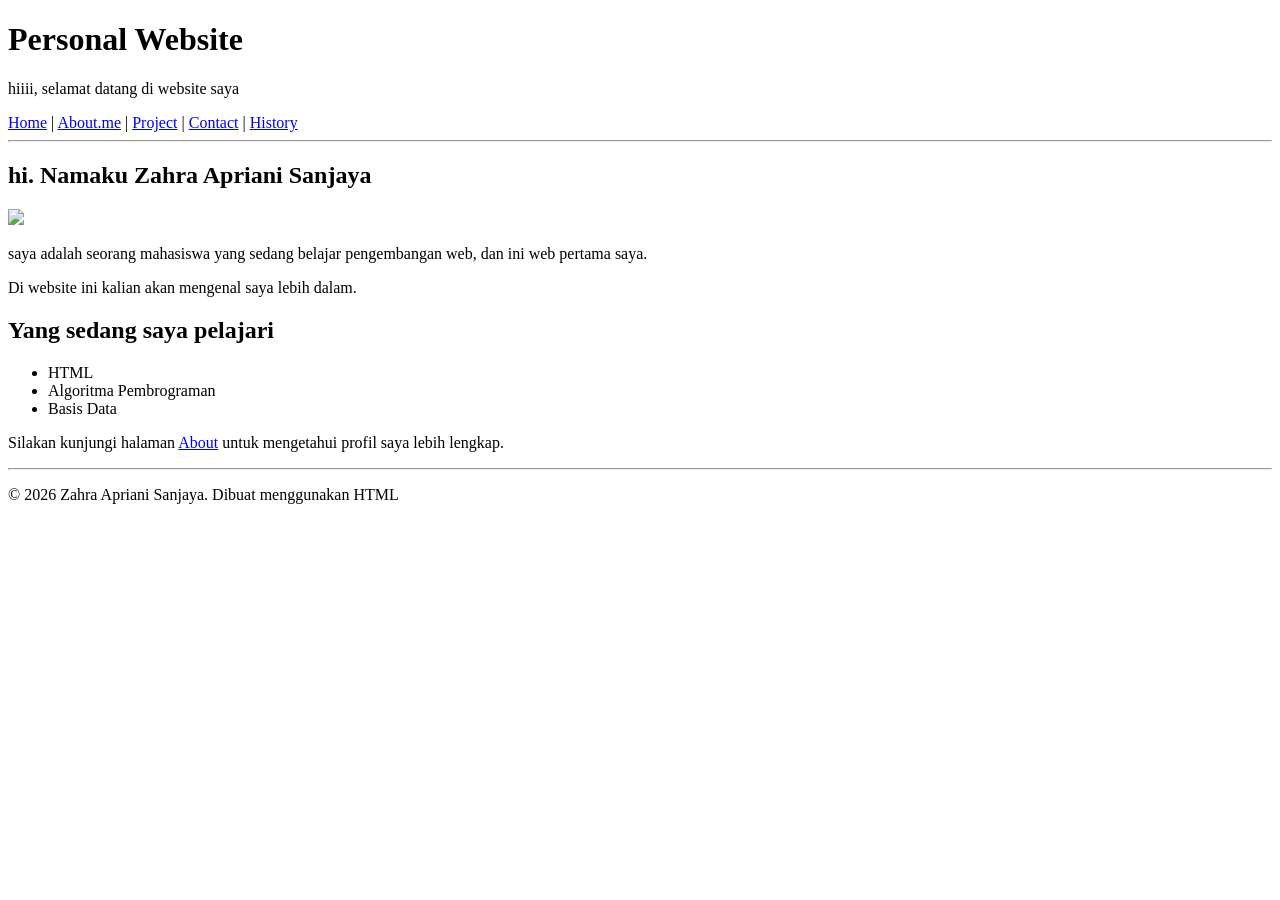
==== index.html @ 3a48218e "initial commit" ====
<!doctype html>
<html lang="id">
  <head>
    <meta charset="UTF-8" />
    <h1>Personal Website</h1>
    <p>hiiii, selamat datang di website saya</p>
  </head>
  <body>
    <nav>
      <a href="index.html"
        >Home</a
      >
      |
      <a
        href="About.me.html"
        >About.me</a
      >
      |
      <a href="Project.html"
        >Project</a
      >
      |
       <a href="Contact.html"
        >Contact</a
      >
      |
       <a href="History.html"
       >History</a
      >
    </nav>
    <hr />
    <h2 id="hi. Namaku Zahra Apriani Sanjaya">hi. Namaku Zahra Apriani Sanjaya</h2>
    <img
      src="C:\Users\ASUS\Downloads\pratikum-html\tugas 1\assets/zahra.JPEG"
      width="240"
    />
    <p>saya adalah seorang mahasiswa yang sedang belajar pengembangan web,
      dan ini web pertama saya.
    </p>
    <p>Di website ini kalian akan mengenal saya lebih dalam.</p>
  </body>
    <h2 id="Yang sedang saya pelajari">Yang sedang saya pelajari</h2>
<ul>
    <li>HTML</li>
    <li>Algoritma Pembrograman</li>
    <li>Basis Data</li>
</ul>
    <p>Silakan kunjungi halaman <a href="About me.html">About</a> untuk mengetahui profil saya lebih lengkap.</p>
  <hr />
    <p>© 2026 Zahra Apriani Sanjaya. Dibuat menggunakan HTML</p>
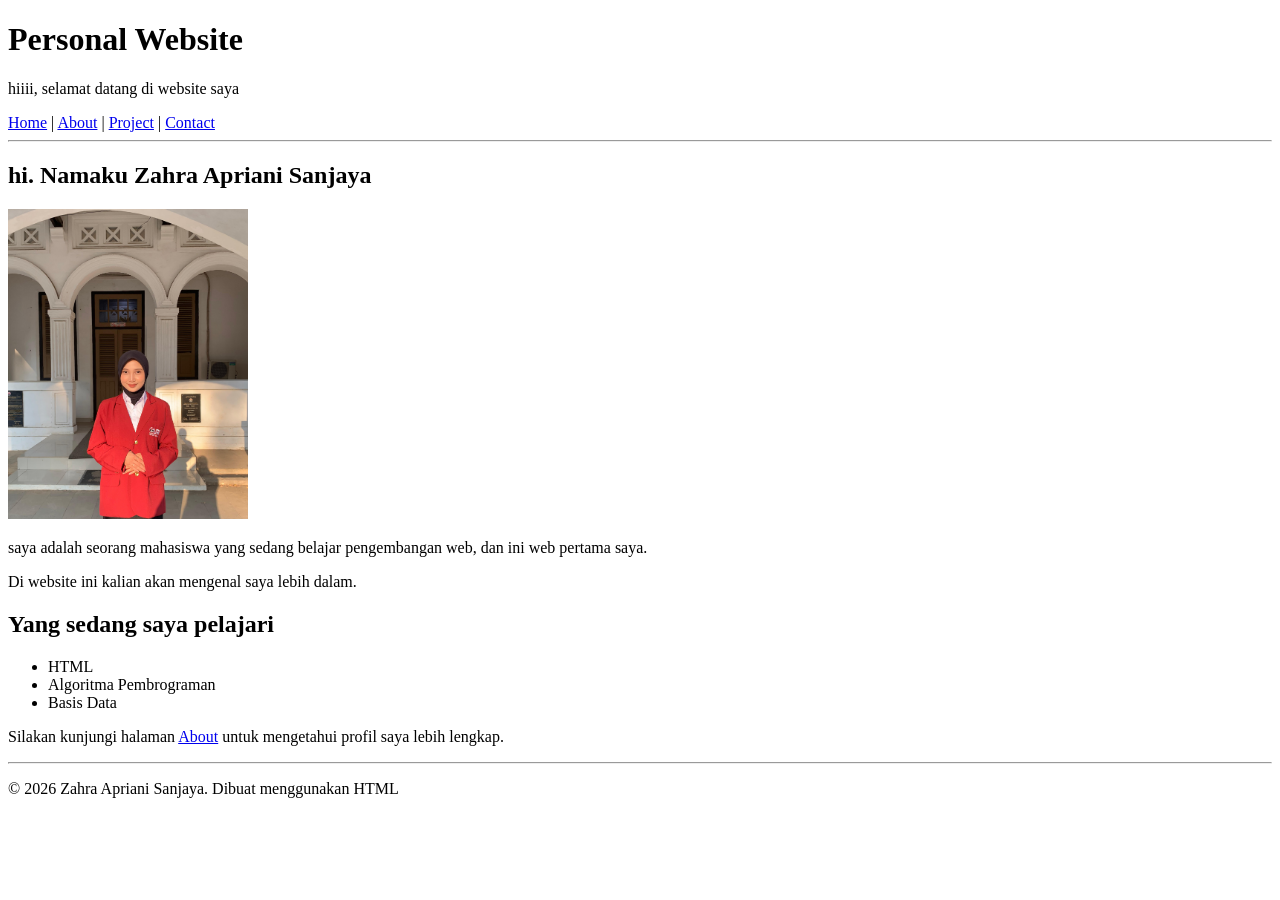
==== commit 95ee4e2d: "Menganti about" ====
--- a/index.html
+++ b/index.html
@@ -12,8 +12,8 @@
       >
       |
       <a
-        href="About.me.html"
-        >About.me</a
+        href="About me.html"
+        >About</a
       >
       |
       <a href="Project.html"
@@ -23,15 +23,11 @@
        <a href="Contact.html"
         >Contact</a
       >
-      |
-       <a href="History.html"
-       >History</a
-      >
     </nav>
     <hr />
     <h2 id="hi. Namaku Zahra Apriani Sanjaya">hi. Namaku Zahra Apriani Sanjaya</h2>
     <img
-      src="C:\Users\ASUS\Downloads\pratikum-html\tugas 1\assets/zahra.JPEG"
+      src="assets/zahra.jpeg"
       width="240"
     />
     <p>saya adalah seorang mahasiswa yang sedang belajar pengembangan web,
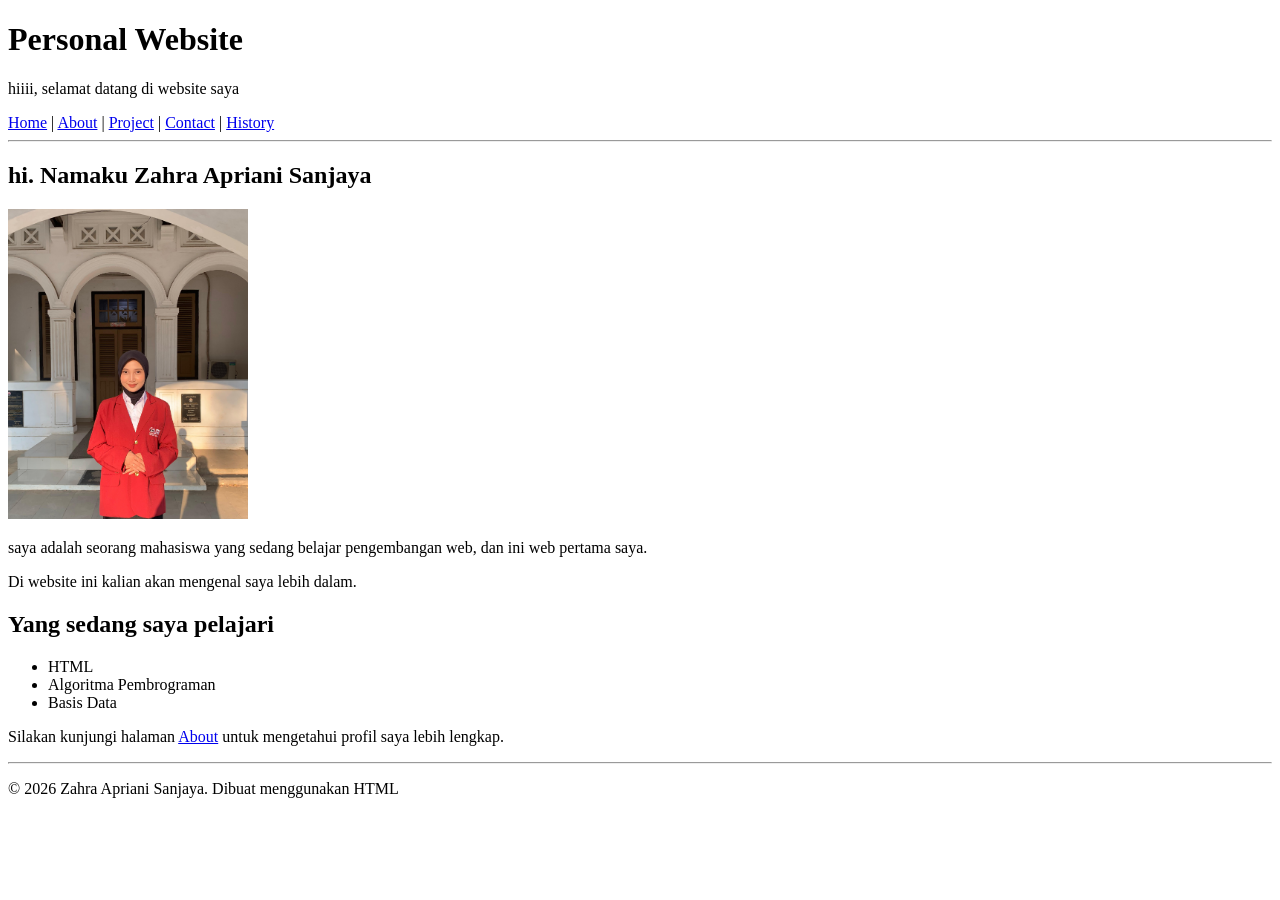
==== commit f86fc5d3: "mau menambah history" ====
--- a/index.html
+++ b/index.html
@@ -23,6 +23,10 @@
        <a href="Contact.html"
         >Contact</a
       >
+      |
+       <a href="History.html"
+       >History</a
+      >
     </nav>
     <hr />
     <h2 id="hi. Namaku Zahra Apriani Sanjaya">hi. Namaku Zahra Apriani Sanjaya</h2>
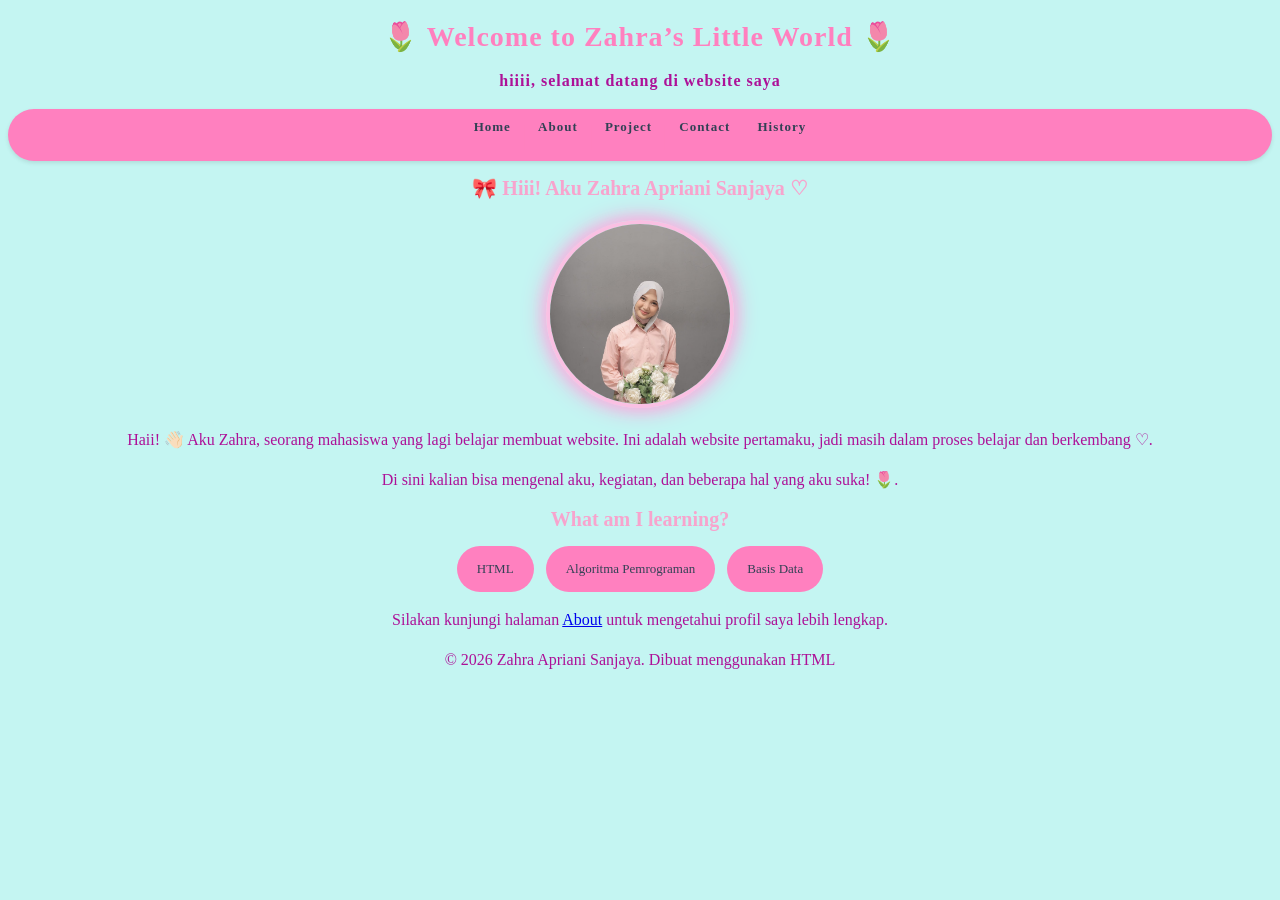
==== commit 0a62119a: "update foto dan badge skill" ====
--- a/index.html
+++ b/index.html
@@ -1,12 +1,17 @@
 <!doctype html>
 <html lang="id">
-  <head>
-    <meta charset="UTF-8" />
-    <h1>Personal Website</h1>
-    <p>hiiii, selamat datang di website saya</p>
-  </head>
-  <body>
-    <nav>
+<head>
+    <meta charset="UTF-8">
+    <title>🌷 Welcome to Zahra’s Little World 🌷</title>
+    <div class="menu">
+     <h1>🌷 Welcome to Zahra’s Little World 🌷</h>
+     <p>hiiii, selamat datang di website saya</p>
+    <link rel="stylesheet" href="style.css">
+
+<body style="background-color: rgb(196, 245, 242);">
+</head>
+</body>
+   <nav class="nav-container">
       <a href="index.html"
         >Home</a
       >
@@ -28,24 +33,25 @@
        >History</a
       >
     </nav>
-    <hr />
-    <h2 id="hi. Namaku Zahra Apriani Sanjaya">hi. Namaku Zahra Apriani Sanjaya</h2>
+
+    <h2 id="🎀 Hiii! Aku Zahra Apriani Sanjaya ♡">🎀 Hiii! Aku Zahra Apriani Sanjaya ♡</h2>
     <img
-      src="assets/zahra.jpeg"
+      src="assets/april imut.jpeg" class="header-img"
       width="240"
     />
-    <p>saya adalah seorang mahasiswa yang sedang belajar pengembangan web,
-      dan ini web pertama saya.
-    </p>
-    <p>Di website ini kalian akan mengenal saya lebih dalam.</p>
-  </body>
-    <h2 id="Yang sedang saya pelajari">Yang sedang saya pelajari</h2>
-<ul>
-    <li>HTML</li>
-    <li>Algoritma Pembrograman</li>
-    <li>Basis Data</li>
-</ul>
-    <p>Silakan kunjungi halaman <a href="About me.html">About</a> untuk mengetahui profil saya lebih lengkap.</p>
-  <hr />
+    <p>Haii! 👋🏻 Aku Zahra, seorang mahasiswa yang lagi belajar membuat website. Ini adalah website pertamaku, 
+      jadi masih dalam proses belajar dan berkembang ♡. </p>
+    <p>Di sini kalian bisa mengenal aku, kegiatan, dan beberapa hal yang aku suka! 🌷.</p>
+    <h2 id="What am I learning?">What am I learning?</h2>
+
+  <div class="skills-container">
+  <a href="#html" class="badge-skill">HTML</a>
+  <a href="#algoritma" class="badge-skill">Algoritma Pemrograman</a>
+  <a href="#basis-data" class="badge-skill">Basis Data</a>
+</div>
+   
+<p>Silakan kunjungi halaman <a href="About me.html">About</a> untuk mengetahui profil saya lebih lengkap.</p>
+
     <p>© 2026 Zahra Apriani Sanjaya. Dibuat menggunakan HTML</p>
-    +    </body>
+</html>
--- a/style.css
+++ b/style.css
@@ -0,0 +1,145 @@
+*{ margin: 2;
+   padding: 0;
+}
+
+
+h1 {
+    text-align: center;
+    font-family: Georgia, serif;
+    color: #ff80bf;
+    font-size: 28px;
+    font-weight: 600;
+    letter-spacing: 1px;
+    margin: 20px 0 10px;
+}
+
+p {
+    text-align: center;
+    font-family: 'Times New Roman', Times, serif;
+    color: #ad1198;
+    font-size: 16px;
+    line-height: 1.5;
+}
+
+nav{
+    background-color: #ff80bf;
+    display: flex;
+    text-align: center;
+    justify-content: center;
+    padding: 10px 14px;
+    gap: 10px;
+    box-shadow: 0 2px 4px rgba(0, 0, 0, 0.1);
+    border-radius: 50px;  
+    margin: 15px auto;
+}
+
+nav a{
+    text-align: center;
+    color: #334155;
+    text-decoration: none; 
+    font-family: Georgia, serif;
+    font-size: 13px;
+}
+
+nav a:hover {
+  color: #ffffff;       
+}
+
+h2 {
+    text-align: center;
+    font-family: Georgia, serif;
+    color: #f7a4cd;
+    font-size: 20px;
+    font-weight: bold;
+    margin: 15px 0;
+}
+
+h3 {
+    text-align: center;
+    color: #f79eca;
+    font-size: 15px;
+    font-family: 'Times New Roman', Times, serif;
+}
+
+ul {
+    display: flex;
+    justify-content: center;
+    gap: 20px;
+    list-style: none;
+    padding: 0;
+    margin: 30px auto;
+}
+
+li {
+   
+    padding: 20px;
+    width: 200px;
+    text-align: center;
+    border-radius: 10px;
+    background-color: #f5a7e1;
+    color: #f5a
+}
+
+.skills-container {
+  display: flex;
+  justify-content: center;
+  align-items: center;
+  gap: 12px;
+  margin: 15px auto;
+  text-align: center;
+}
+
+.badge-skill {
+    background-color: #ff80bf;
+    color: #334155;
+    font-family: Georgia, serif;
+    font-size: 13px;
+    font-weight: 500;
+    text-decoration: none;
+    padding: 15px 20px;   
+    border-radius: 50px;
+    display: inline-block;
+    cursor: pointer;
+    transition: background-color 0.2s ease, transform 0.2s ease, color 0.2s ease;
+}
+
+.badge-skill:hover {
+  color: #ffffff;
+  background-color: #f766ae;
+  transform: translateY(-2px);
+}
+
+.badge-skill:active {
+  transform: translateY(0);
+}
+
+#header{
+    background: linear-gradient(#012d44, #d9cfff );
+    display: flex;
+    padding: 50px 30px;
+    flex-wrap: wrap;
+    flex-direction: row;
+    align-items: center;
+    justify-content: space-between;
+}
+
+.header-img {
+  width: 180px;
+  height: 180px;
+  border-radius: 50%;
+  object-fit: cover;
+  display: block;
+  margin: 20px auto;
+  border: 4px solid #fac0e3;
+  box-shadow: 0 0 15px #f7b8e2, 0 0 25px #fc99d9 !important;
+  animation: jedakJeduk 2s ease-in-out infinite !important;
+}
+
+@keyframes jedakJeduk {
+  0%, 100% {
+    transform: translateY(0);
+  }
+  50% {
+    transform: translateY(-8px);
+  }
+}
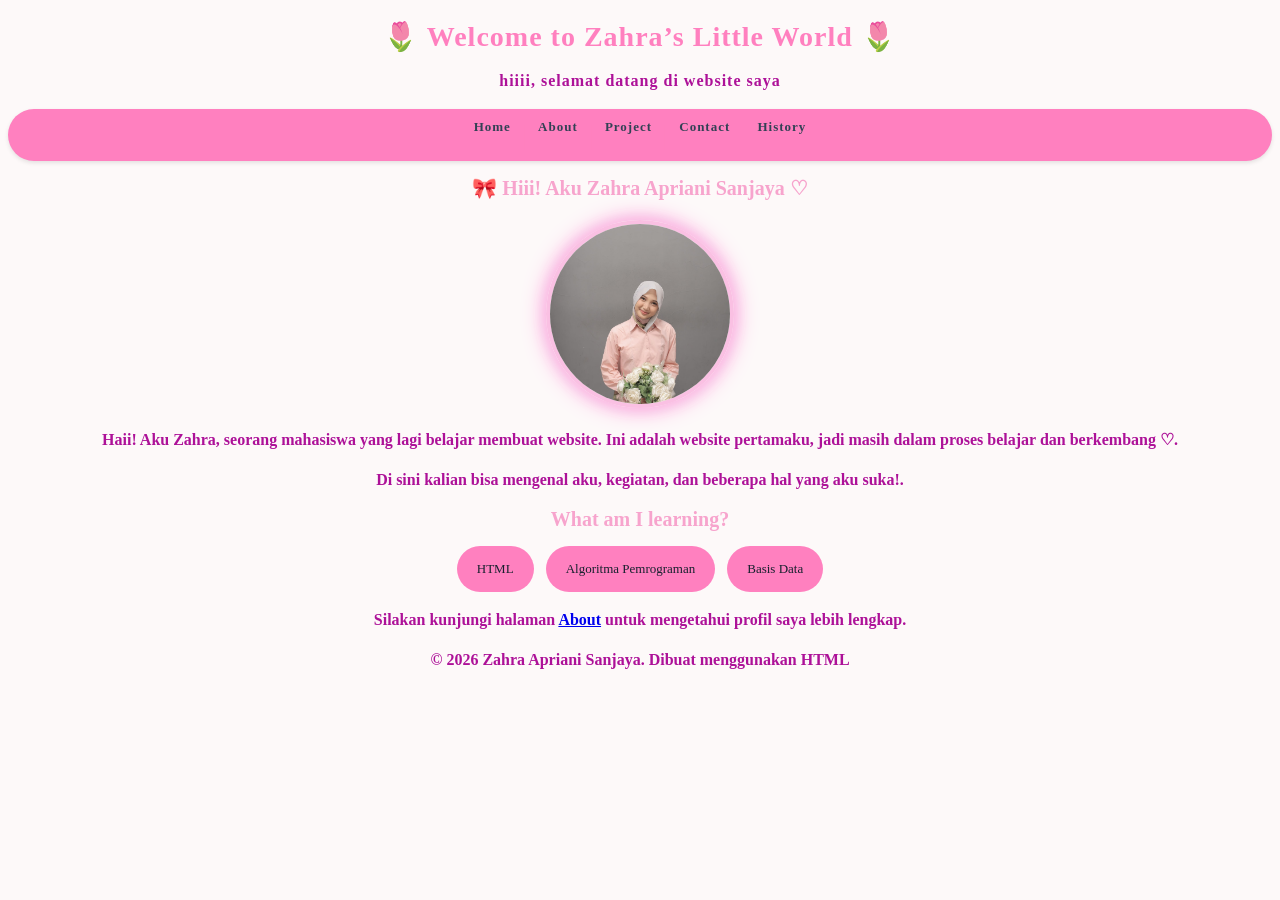
==== commit 2a48a2b9: "Menambahkan about" ====
--- a/index.html
+++ b/index.html
@@ -8,7 +8,7 @@
      <p>hiiii, selamat datang di website saya</p>
     <link rel="stylesheet" href="style.css">
 
-<body style="background-color: rgb(196, 245, 242);">
+<body style="background-color: rgb(253, 249, 249);">
 </head>
 </body>
    <nav class="nav-container">
@@ -17,7 +17,7 @@
       >
       |
       <a
-        href="About me.html"
+        href="About.html"
         >About</a
       >
       |
@@ -39,9 +39,9 @@
       src="assets/april imut.jpeg" class="header-img"
       width="240"
     />
-    <p>Haii! 👋🏻 Aku Zahra, seorang mahasiswa yang lagi belajar membuat website. Ini adalah website pertamaku, 
+    <p>Haii! Aku Zahra, seorang mahasiswa yang lagi belajar membuat website. Ini adalah website pertamaku, 
       jadi masih dalam proses belajar dan berkembang ♡. </p>
-    <p>Di sini kalian bisa mengenal aku, kegiatan, dan beberapa hal yang aku suka! 🌷.</p>
+    <p>Di sini kalian bisa mengenal aku, kegiatan, dan beberapa hal yang aku suka!.</p>
     <h2 id="What am I learning?">What am I learning?</h2>
 
   <div class="skills-container">
--- a/style.css
+++ b/style.css
@@ -15,10 +15,11 @@
 
 p {
     text-align: center;
-    font-family: 'Times New Roman', Times, serif;
+    font-family: ‘Times New Roman’, Times, serif;
     color: #ad1198;
     font-size: 16px;
     line-height: 1.5;
+    font-weight: 600;
 }
 
 nav{
@@ -39,6 +40,7 @@
     text-decoration: none; 
     font-family: Georgia, serif;
     font-size: 13px;
+    font-weight: 600;
 }
 
 nav a:hover {
@@ -72,12 +74,12 @@
 
 li {
    
-    padding: 20px;
-    width: 200px;
+    padding: 12px;
+    width: 160px;
     text-align: center;
     border-radius: 10px;
     background-color: #f5a7e1;
-    color: #f5a
+    color: rgb(34, 50, 61)
 }
 
 .skills-container {
@@ -91,7 +93,7 @@
 
 .badge-skill {
     background-color: #ff80bf;
-    color: #334155;
+    color: #17202e;
     font-family: Georgia, serif;
     font-size: 13px;
     font-weight: 500;
@@ -142,4 +144,110 @@
   50% {
     transform: translateY(-8px);
   }
+}
+
+===== ABOUT ===== 
+
+body {
+    background-color: #d9f7ff;
+    font-family: Georgia, serif;
+    color: #6b4b70;
+}
+
+body > h1 {
+    margin-top: 25px;
+}
+
+body > p {
+    margin-bottom: 15px;
+}
+
+main {
+    width: 90%;
+    max-width: 900px;
+    margin: 30px auto;
+    text-align: center;
+}
+
+main p {
+    margin: 12px auto;
+    color: #7d5278;
+}
+
+main h2 {
+    margin-top: 25px;
+    margin-bottom: 15px;
+}
+
+table {
+    margin: 20px auto;
+    border-collapse: collapse;
+    background-color: #ffffff;
+    border-radius: 12px;
+    overflow: hidden;
+}
+
+th,
+td {
+    border: 2px solid #f7a4cd;
+    padding: 10px 15px;
+}
+
+th {
+    background-color: #ffb6d9;
+    color: #5f4565;
+}
+
+td {
+    color: #6b4b70;
+    background-color: #fff5fa;
+}
+
+
+main li {
+    width: auto;
+    padding: 8px;
+    background-color: transparent;
+    color: #6b4b70;
+}
+
+.kapsul {
+    padding: 12px;
+    width: 160px;
+    text-align: center;
+    border-radius: 10px;
+    background-color: #f5a7e1;
+    color: #012d44;
+    cursor: pointer;
+    transition: 0.3s;
+}
+
+.kapsul:hover {
+    background-color: #f766ae;
+}
+
+.kapsul:active {
+    background-color: #012d44;
+    color: white;
+}
+
+li {
+    padding: 10px 16px;
+    width: 180px;
+    text-align: center;
+    border-radius: 10px;
+    background-color: #f5a7e1;
+    color: #012d44;
+    cursor: pointer;
+    transition: 0.2s;
+}
+
+li:hover {
+    background-color: #d95b9d;
+    color: #012d44;
+}
+
+li:active {
+    background-color: #012d44;
+    color: white;
 }
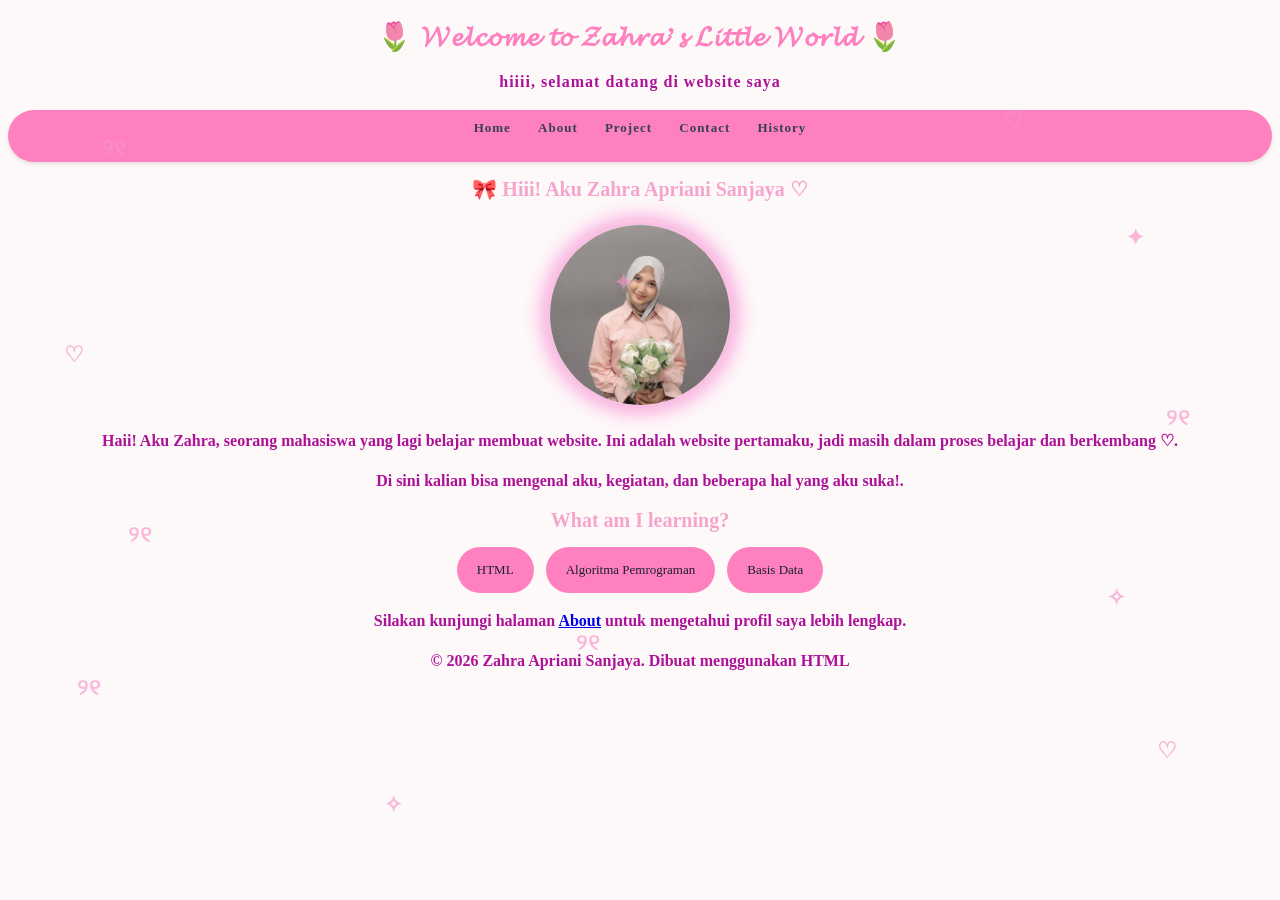
==== commit 9e18f527: "menambahkan project" ====
--- a/index.html
+++ b/index.html
@@ -2,15 +2,33 @@
 <html lang="id">
 <head>
     <meta charset="UTF-8">
-    <title>🌷 Welcome to Zahra’s Little World 🌷</title>
+    <title>🌷 𝓦𝓮𝓵𝓬𝓸𝓶𝓮 𝓽𝓸 𝓩𝓪𝓱𝓻𝓪’𝓼 𝓛𝓲𝓽𝓽𝓵𝓮 𝓦𝓸𝓻𝓵𝓭 🌷</title>
     <div class="menu">
-     <h1>🌷 Welcome to Zahra’s Little World 🌷</h>
+     <h1>🌷 𝓦𝓮𝓵𝓬𝓸𝓶𝓮 𝓽𝓸 𝓩𝓪𝓱𝓻𝓪’𝓼 𝓛𝓲𝓽𝓽𝓵𝓮 𝓦𝓸𝓻𝓵𝓭 🌷</h>
      <p>hiiii, selamat datang di website saya</p>
     <link rel="stylesheet" href="style.css">
 
 <body style="background-color: rgb(253, 249, 249);">
 </head>
 </body>
+
+<body>
+
+    <div class="decorations">
+        <span>୨୧</span>
+        <span>✦</span>
+        <span>♡</span>
+        <span>୨୧</span>
+        <span>୨୧</span>
+        <span>✧</span>
+        <span>୨୧</span>
+        <span>♡</span>
+        <span>✦</span>
+        <span>୨୧</span>
+        <span>♡</span>
+        <span>✧</span>
+    </div>
+
    <nav class="nav-container">
       <a href="index.html"
         >Home</a
@@ -33,10 +51,9 @@
        >History</a
       >
     </nav>
-
     <h2 id="🎀 Hiii! Aku Zahra Apriani Sanjaya ♡">🎀 Hiii! Aku Zahra Apriani Sanjaya ♡</h2>
     <img
-      src="assets/april imut.jpeg" class="header-img"
+      src="assets/zhra imut.jpeg" class="header-img"
       width="240"
     />
     <p>Haii! Aku Zahra, seorang mahasiswa yang lagi belajar membuat website. Ini adalah website pertamaku, 
--- a/style.css
+++ b/style.css
@@ -250,4 +250,302 @@
 li:active {
     background-color: #012d44;
     color: white;
+}
+
+===== PROJECT ===== 
+
+.project-image {
+    width: 100%;
+    text-align: center;
+    margin: 20px 0;
+}
+
+.project-img {
+    width: 180px !important;
+    height: 180px !important;
+    object-fit: cover;
+    border-radius: 20px;
+    border: 4px solid #fac0e3;
+}
+
+.project-container {
+    display: flex;
+    justify-content: center;
+    align-items: stretch;
+    gap: 15px;
+    margin: 20px auto;
+    flex-wrap: wrap;
+}
+
+.project-card {
+    width: 220px;
+    padding: 18px;
+    background-color: #fce0ef;
+    border: 2px solid #fac0e3;
+    border-radius: 20px;
+    text-align: center;
+    box-sizing: border-box;
+    transition: 0.2s;
+}
+
+.project-card:hover {
+    background-color: #d95b9d;
+    transform: translateY(-3px);
+}
+
+.project-card:active {
+    background-color: #012d44;
+    color: white;
+}
+
+.project-card h3 {
+    margin: 5px 0 10px;
+    color: #012d44;
+}
+
+.project-card p {
+    margin: 5px 0 8px;
+    color: #ad1198;
+    font-weight: 600;
+}
+
+.project-card span {
+    display: block;
+    font-family: 'Times New Roman', Times, serif;
+    font-size: 14px;
+    line-height: 1.5;
+    color: #334155;
+}
+
+.project-card:active h3,
+.project-card:active p,
+.project-card:active span {
+    color: white;
+}
+
+.contact {
+    text-align: center;
+    color: #ad1198;
+    font-family: 'Times New Roman', Times, serif;
+    font-weight: 600;
+    margin: 20px 0;
+}
+
+.contact a {
+    color: #ad1198;
+    text-decoration: none;
+}
+
+.project-frame {
+    position: relative;
+    width: 260px;
+    margin: 25px auto 40px;
+    padding: 10px;
+    border: 2px solid #f3b6d3;
+    border-radius: 28px;
+    background-color: #fff8fc;
+    box-shadow: 0 4px 12px rgba(220, 130, 180, 0.15);
+    box-sizing: border-box;
+}
+
+.project-frame::before {
+    content: "";
+    position: absolute;
+    inset: 5px;
+    border: 2px dashed #f3b6d3;
+    border-radius: 23px;
+    pointer-events: none;
+}
+
+.project-img {
+    width: 100%;
+    height: 240px;
+    object-fit: cover;
+    display: block;
+    border-radius: 20px;
+    position: relative;
+    z-index: 1;
+}
+
+.sparkle,
+.heart {
+    position: absolute;
+    z-index: 2;
+    color: #d95b9d;
+    font-size: 25px;
+}
+
+.sparkle1 {
+    top: -15px;
+    right: -10px;
+}
+
+.sparkle2 {
+    top: 35px;
+    right: -18px;
+}
+
+.heart {
+    bottom: 5px;
+    left: -18px;
+    font-size: 32px;
+}
+
+.project-container {
+    width: 100%;
+    display: flex;
+    justify-content: center;
+    align-items: stretch;
+    gap: 20px;
+    flex-wrap: wrap;
+    margin: 20px auto;
+    box-sizing: border-box;
+}
+
+.project-card {
+    width: 220px;
+    margin: 0;
+    text-align: center;
+    box-sizing: border-box;
+}
+
+.project-frame {
+    margin-left: auto;
+    margin-right: auto;
+}
+
+/* ABOUT - DATA DIRI */
+table {
+    width: 500px;
+    max-width: 90%;
+    margin: 20px auto 35px;
+    border-collapse: separate;
+    border-spacing: 0;
+    overflow: hidden;
+    border-radius: 18px;
+    background-color: #fffafd;
+    border: 2px solid #f3c6dc;
+    box-shadow: 0 5px 15px rgba(190, 100, 150, 0.12);
+}
+
+th {
+    background-color: #f4b6d2;
+    color: #012d44;
+    padding: 12px;
+    font-family: Georgia, serif;
+}
+
+td {
+    padding: 11px 14px;
+    color: #334155;
+    border-top: 1px solid #f3d5e4;
+    font-family: 'Times New Roman', Times, serif;
+}
+
+td:first-child {
+    color: #e976bb;
+    font-weight: 600;
+}
+
+tr:hover td {
+    background-color: #fff0f7;
+}
+
+ul {
+    gap: 18px;
+    margin: 20px auto 40px;
+}
+
+li {
+    width: 160px;
+    padding: 12px 18px;
+    border-radius: 50px;
+    background-color: #f08bbc;
+    color: #012d44;
+    border: 2px solid #f7bfd8;
+    box-shadow: 0 3px 8px rgba(190, 100, 150, 0.10);
+    transition: 0.2s;
+}
+
+li:hover {
+    background-color: #f389b9;
+    transform: translateY(-3px);
+}
+
+/* Hiasan yang bertebaran di halaman Home */
+.decorations {
+    position: fixed;
+    inset: 0;
+    pointer-events: none;
+    z-index: 0;
+    overflow: hidden;
+}
+
+.decorations span {
+    position: absolute;
+    color: #f794c9;
+    font-size: 22px;
+    opacity: 0.65;
+    font-family: Georgia, serif;
+}
+
+/* posisi hiasan */
+.decorations span:nth-child(1) {
+    top: 15%;
+    left: 8%;
+}
+
+.decorations span:nth-child(2) {
+    top: 25%;
+    left: 88%;
+}
+
+.decorations span:nth-child(3) {
+    top: 38%;
+    left: 5%;
+}
+
+.decorations span:nth-child(4) {
+    top: 45%;
+    right: 7%;
+}
+
+.decorations span:nth-child(5) {
+    top: 58%;
+    left: 10%;
+}
+
+.decorations span:nth-child(6) {
+    top: 65%;
+    right: 12%;
+}
+
+.decorations span:nth-child(7) {
+    top: 75%;
+    left: 6%;
+}
+
+.decorations span:nth-child(8) {
+    top: 82%;
+    right: 8%;
+}
+
+.decorations span:nth-child(9) {
+    top: 30%;
+    left: 48%;
+}
+
+.decorations span:nth-child(10) {
+    top: 70%;
+    left: 45%;
+}
+
+.decorations span:nth-child(11) {
+    top: 12%;
+    right: 20%;
+}
+
+.decorations span:nth-child(12) {
+    top: 88%;
+    left: 30%;
 }
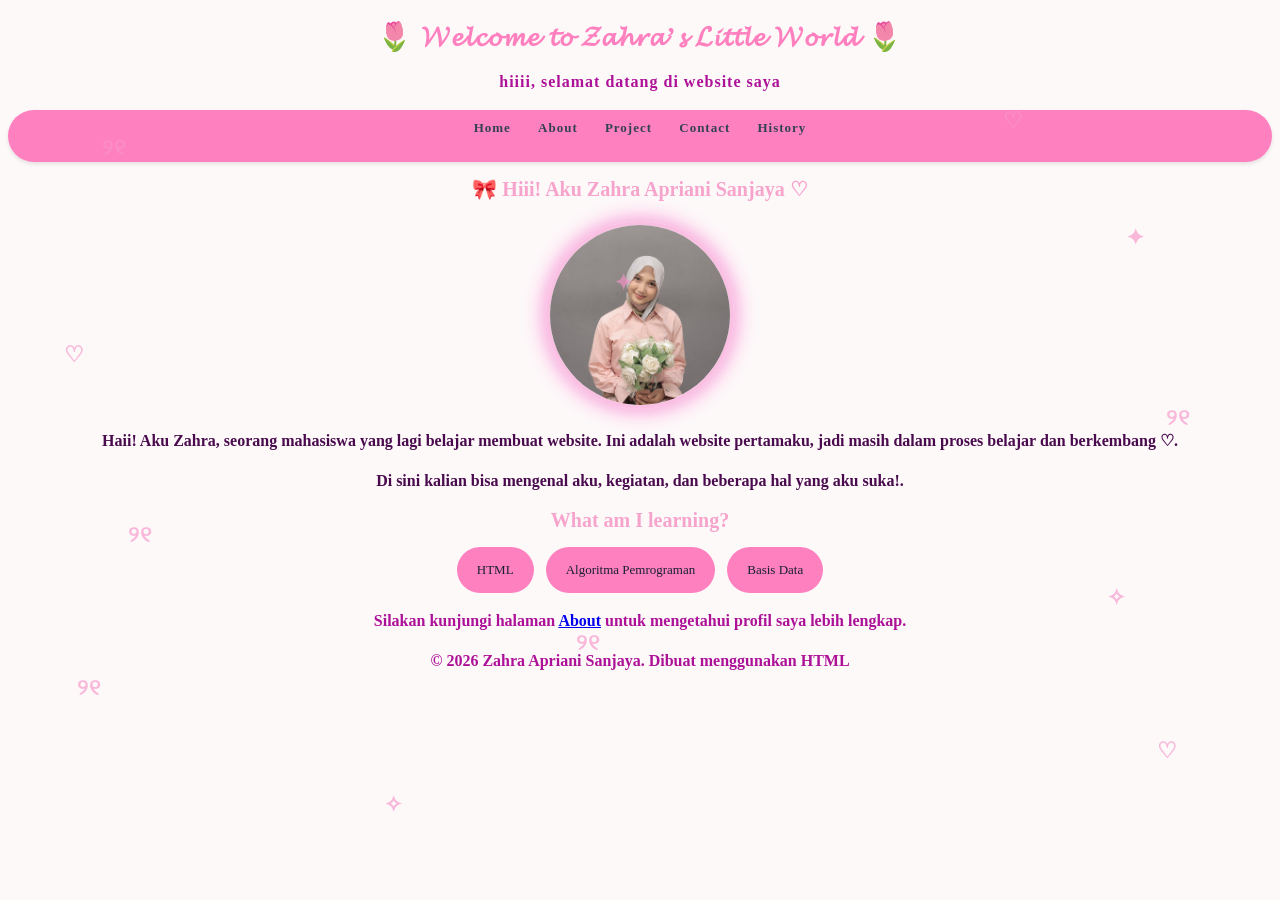
==== commit b89d4cb7: "menambahkan contact" ====
--- a/index.html
+++ b/index.html
@@ -30,7 +30,7 @@
     </div>
 
    <nav class="nav-container">
-      <a href="index.html"
+      <a href="index.html" 
         >Home</a
       >
       |
@@ -56,9 +56,10 @@
       src="assets/zhra imut.jpeg" class="header-img"
       width="240"
     />
-    <p>Haii! Aku Zahra, seorang mahasiswa yang lagi belajar membuat website. Ini adalah website pertamaku, 
+    <p class="home-text">
+      Haii! Aku Zahra, seorang mahasiswa yang lagi belajar membuat website. Ini adalah website pertamaku, 
       jadi masih dalam proses belajar dan berkembang ♡. </p>
-    <p>Di sini kalian bisa mengenal aku, kegiatan, dan beberapa hal yang aku suka!.</p>
+    <p class="home-text">Di sini kalian bisa mengenal aku, kegiatan, dan beberapa hal yang aku suka!.</p>
     <h2 id="What am I learning?">What am I learning?</h2>
 
   <div class="skills-container">
--- a/style.css
+++ b/style.css
@@ -414,7 +414,6 @@
     margin-right: auto;
 }
 
-/* ABOUT - DATA DIRI */
 table {
     width: 500px;
     max-width: 90%;
@@ -460,19 +459,18 @@
     width: 160px;
     padding: 12px 18px;
     border-radius: 50px;
-    background-color: #f08bbc;
-    color: #012d44;
-    border: 2px solid #f7bfd8;
+    background-color: #fcdfed;
+    color: #012d44;
+    border: 2px solid #f084ba;
     box-shadow: 0 3px 8px rgba(190, 100, 150, 0.10);
     transition: 0.2s;
 }
 
 li:hover {
-    background-color: #f389b9;
+    background-color: #f78fbf;
     transform: translateY(-3px);
 }
 
-/* Hiasan yang bertebaran di halaman Home */
 .decorations {
     position: fixed;
     inset: 0;
@@ -489,7 +487,6 @@
     font-family: Georgia, serif;
 }
 
-/* posisi hiasan */
 .decorations span:nth-child(1) {
     top: 15%;
     left: 8%;
@@ -548,4 +545,187 @@
 .decorations span:nth-child(12) {
     top: 88%;
     left: 30%;
+}
+
+===== CONTACT ===== 
+
+.contact-form {
+    width: 600px;
+    max-width: 90%;
+    margin: 25px auto;
+    border-collapse: separate;
+    border-spacing: 0;
+    overflow: hidden;
+    border-radius: 20px;
+    background-color: #fffafd;
+    border: 2px solid #f3c6dc;
+    box-shadow: 0 5px 15px rgba(190, 100, 150, 0.12);
+}
+
+.contact-form th {
+    background-color: #f4b6d2;
+    color: #012d44;
+    padding: 13px;
+    font-family: Georgia, serif;
+}
+
+.contact-form td {
+    padding: 10px 14px;
+    border-top: 1px solid #f3d5e4;
+    color: #012d44;
+    font-family: 'Times New Roman', Times, serif;
+}
+
+.contact-form td:first-child {
+    width: 35%;
+    text-align: right;
+    font-weight: 600;
+}
+
+.contact-form input,
+.contact-form select,
+.contact-form textarea {
+    padding: 8px 10px;
+    border: 1px solid #e8b7d0;
+    border-radius: 10px;
+    background-color: #fff8fc;
+    color: #012d44;
+}
+
+.contact-form input:focus,
+.contact-form select:focus,
+.contact-form textarea:focus {
+    outline: none;
+    border-color: #d95b9d;
+}
+
+.contact-form input[type="submit"],
+.contact-form input[type="reset"] {
+    padding: 9px 20px;
+    margin: 5px;
+    border: none;
+    border-radius: 50px;
+    background-color: #f4b6d2;
+    color: #012d44;
+    font-weight: 600;
+    cursor: pointer;
+}
+
+.contact-form input[type="submit"]:hover,
+.contact-form input[type="reset"]:hover {
+    background-color: #d95b9d;
+    color: white;
+}
+
+.contact-note {
+    display: block;
+    text-align: center;
+    color: #ad1198;
+    font-family: 'Times New Roman', Times, serif;
+    font-weight: 600;
+    margin: 15px auto;
+}
+
+.contact-home {
+    display: block;
+    width: fit-content;
+    margin: 15px auto;
+    color: #012d44;
+    font-weight: 600;
+    text-decoration: none;
+}
+
+.contact-home:hover {
+    color: #d95b9d;
+}
+
+.contact-home {
+    display: block;
+    width: fit-content;
+    margin: 15px auto;
+    color: #012d44;
+    font-weight: 600;
+    text-decoration: none;
+}
+
+.contact-home:hover {
+    color: #d95b9d;
+}
+
+.contact-buttons {
+    text-align: center;
+    margin: 20px auto;
+}
+
+.contact-buttons button {
+    padding: 9px 22px;
+    margin: 5px;
+    border: none;
+    border-radius: 50px;
+    background-color: #f4b6d2;
+    color: #012d44;
+    font-family: Georgia, serif;
+    font-weight: 600;
+    cursor: pointer;
+}
+
+.contact-buttons button:hover {
+    background-color: #d95b9d;
+    color: white;
+}
+
+.contact-home {
+    display: block;
+    width: fit-content;
+    margin: 20px auto;
+    color: #012d44;
+    font-weight: 600;
+    text-decoration: none;
+}
+
+.contact-home:hover {
+    color: #d95b9d;
+}
+
+.contact-intro {
+    max-width: 650px;
+    margin: 10px auto 25px;
+    color: #411430;
+    font-size: 15px;
+    line-height: 1.6;
+    text-align: center;
+}
+
+.contact-content h2 {
+    color: #a12f6a;
+    font-family: Georgia, serif;
+    font-size: 21px;
+    margin: 25px 0 12px;
+}
+
+.contact-form {
+    transition: 0.2s ease;
+}
+
+.contact-form:hover {
+    box-shadow: 0 8px 20px rgba(53, 22, 44, 0.18);
+    transform: translateY(-2px);
+}
+
+.contact-decoration {
+    text-align: center;
+    color: #eb6baf;
+    font-size: 20px;
+    letter-spacing: 8px;
+    margin: 5px 0 15px;
+}
+
+.about-text {
+    color: #4a0b4e;
+    font-weight: 600;
+}
+
+.home-text {
+    color: #4a0b4e;
+    font-weight: 600;
 }
